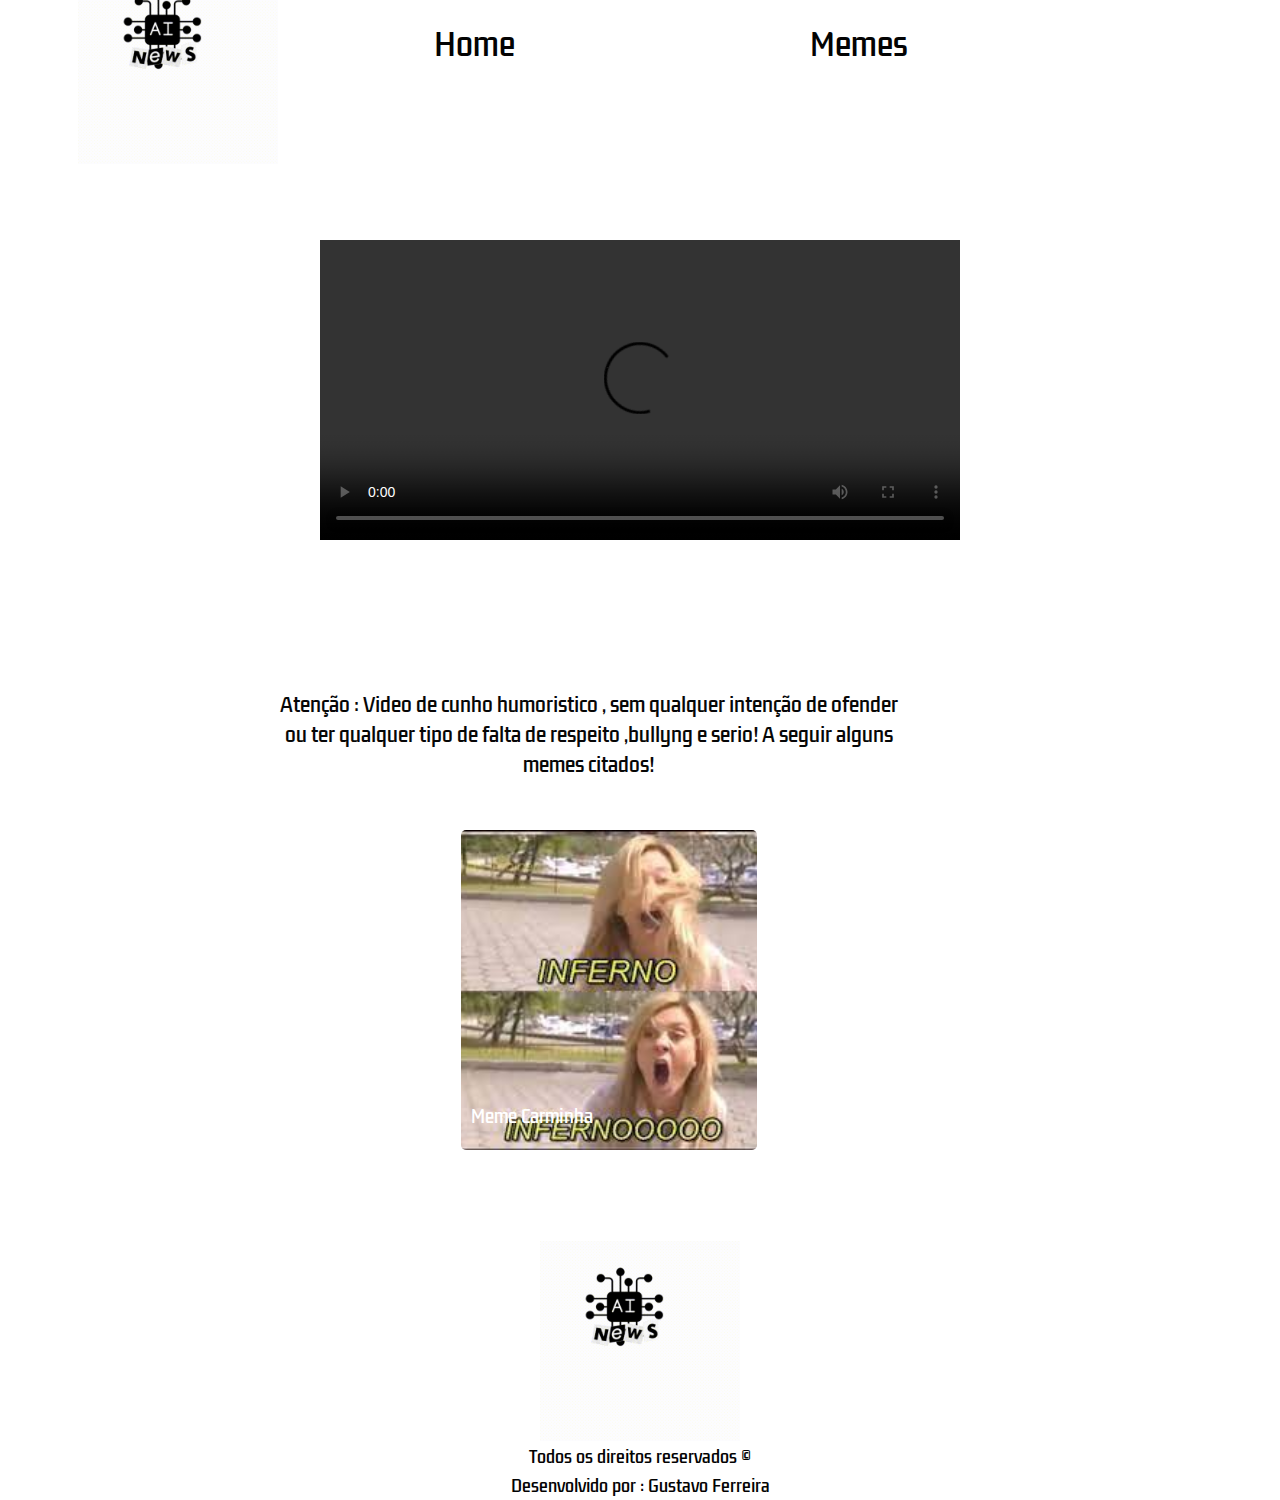
==== index.html @ fcb52124 "commit" ====
<!DOCTYPE html>
<html lang="pt-br">
    <head>
        <meta charset="UTF-8">
        <meta http-equiv="X-UAX-compatible" content="IE-edge">
        <meta name="viewport" content="width-device-width, initial-scale-1.0">
        <title>Ai Dentro News</title>
        <link rel="stylesheet" href="./styles.css" />
    </head>
    <body>
       <header>
        <img id="logo" src="./Design-sem-nome.gif" />
        <nav>
            <ul>
                <a href="./index.html">
                    <li>Home</li>
                </a>
            
                <a href="https://www.google.com/search?q=memes&tbm=isch&ved=2ahUKEwi_mbuL5MX-AhWiBLkGHQVqBHsQ2-cCegQIABAA&oq=memes&gs_lcp=[base64]&sclient=img&ei=ACxIZL-ZL6KJ5OUPhdSR2Ac&bih=625&biw=1366">
                    <li>Memes</li>
                </a>

                <a></a>
            </ul>
        </nav>      
       </header>

       <div id="banner">
       
            <video controls class="trailer">
               <source src="./The Batman - Trailer Oficial (Dublado).mp4" type="video/mp4">
               Seu navegador não possui suporte para o video  
            </video>
         
       </div>
       
        <div id="sinopse">
            <p class="description">
                Atenção : Video de cunho humoristico , sem qualquer intenção de ofender ou ter qualquer tipo de falta de respeito ,bullyng e serio!

                A seguir alguns memes citados!
            </p>
         </div>
       </div>

       <div class="actor-cards-conteiner">
          <div class="cards-content">
            <Div  class="card banner-1">Meme nazare</Div>
            <Div class="card banner-2">Meme Carminha</Div>
            <Div class="card banner-3">Meme ja entendi agora</Div>
          </div>

       </div>

       <footer>
           <img style="object-fit: contain;" id="logo" src="./Design-sem-nome.gif"/>
           <span>Todos os direitos reservados ©</span>
           <span>Desenvolvido por : Gustavo Ferreira</span>

           <nav class="footer-navigation">
            <ul class="footer-list">
                <a href="./index.html">
                    <li>Home</li>
                </a>
            
                <a href="https://www.google.com/search?q=memes&tbm=isch&ved=2ahUKEwi_mbuL5MX-AhWiBLkGHQVqBHsQ2-cCegQIABAA&oq=memes&gs_lcp=[base64]&sclient=img&ei=ACxIZL-ZL6KJ5OUPhdSR2Ac&bih=625&biw=1366">
                    <li>Memes</li>
                </a>

                <a></a>
            </ul>
        </nav>      
       </footer>
    </body>
</html>
---- styles.css ----
@import url('https://fonts.googleapis.com/css2?family=Kdam+Thmor+Pro&display=swap');

*{
    margin: 0;
    padding: 0;
    background-color: rgb(255, 255, 255);
    list-style: none;
    text-decoration: none;

}

header {
    height: 90px;
    display: flex;
    justify-content: space-around;
    align-items: center;
}

nav {
    width: 60%;
}

ul {
    display: flex;
    width: 100%;
    justify-content: space-between;   
}

li {
    list-style: none;
    color: rgb(3, 3, 3);
    cursor: pointer;
    font-size: 30px;
    transition: .5s;
    font-family: 'Kdam Thmor Pro', sans-serif;
}

li:hover {
    color: #d21617;

}

#logo {
    width: 200px;
    height: 200px;
    padding-top: 3%;
}

#banner {
    background-image:url('https://s2.glbimg.com/4SLbndHQ9KDGfcSguyZkSMUUv7k=/0x0:727x355/984x0/smart/filters:strip_icc()/s.glbimg.com/po/tt2/f/original/2013/02/25/memes_2.jpg');
    background-position: 50% 50%;
    background-size: cover;
    width: 100%;
    height: 600px;
    display: flex;
    justify-content: center;
    align-items: center;

}

#trailer-container {
    width: 100%;
    height: 400px;
    display: flex;
    justify-content: center;
    align-items: center;

}


.trailer {
    margin: auto;
    width: 50%;
    height: 50%;
    
    
}

#sinopse {
    width: 50%;
    display: flex;
    flex-direction: column;
    justify-content: space-between;
    text-align: center;
    padding-left: 1%;
}

.description {
    color: #070707;
    font-size: 19px;
    font-family: 'Kdam Thmor Pro', sans-serif;
    width: 100%;
    margin-left: 40%;
    
}

.button {
    width: 300px;
    height: 60px;
    background-color: #d21617;
    color: #fff;
    padding: 8px 10px;
    border-radius: 5px;
    cursor: pointer;
    transition: .8s;
    font-size: 18px;
    display: flex;
    justify-content: center;
    align-items: center;
    font-weight: bold;
    border: none;
    outline: none;
     
}

.button:hover {
    background-color: #fff;
    color: #000;
}

.actor-cards-conteiner {
    width: 100%;
    display: flex;
    justify-content: center;
    margin-top: 50px;
}

.cards-content {
    width: 90%;
    display: grid;
    grid-template-columns: repeat(3, 1fr);
    row-gap: 20px;
    column-gap: 40px;
}
.card{
    width: 80%;
    height: 300px;
    background-size: cover;
    background-position: 50% 50%;
    border-radius: 5px;
    cursor: pointer;
    transition: 1s;
    display: flex;
    flex-direction: column;
    justify-content: flex-end;
    padding:0 0 20px 10px;
    color: #fff;
    font-size: 17px;
    font-family: 'Kdam Thmor Pro', sans-serif;
}
.card:hover {
    transform: scale(1.02);
}

.banner-1 {
    background-image:url(https://i0.statig.com.br/bancodeimagens/6d/vq/xb/6dvqxbgk7oxn4e2s7bkulenlx.jpg);
}

.banner-2 {
    background-image: url([data-uri]);
}



.banner-3 {
    background-image: url(https://img.wattpad.com/de577c352767cc36fafe523f7fe3bba2c8bba70a/[base64]?s=fit&w=720&h=720);
}

footer {
    height: 300px;
    margin-top: 50px;
    display: flex;
    flex-direction: column;
    align-items: center;
    justify-content: space-around;
}

span {
    color: #020202;
    font-family: 'Kdam Thmor Pro', sans-serif;
}

.footer-navigation {
    display: none;
}

.footer-list {
    display: flex;
    flex-direction: column;
    align-items: center;
}

@media(max-width: 768px) {
    .footer-navigation{
        display: block;
    }

    nav {
        display: none;
    }

    #banner {
        background-position: 40%;
    }

    #trailler-conteiner {
        width: 100%;
        height: 300px;
        display: flex;
        flex-direction: column;
    }
    .content {
        width: 95%;
        display: flex;
       flex-direction: column;
       align-items: center;
        
    }

    .trailer {
        width: 100%;
       
    }

    #sipnose {
        width: 95%;
        display: flex;
        flex-direction: column;
        justify-content: space-between;
    }

    .description {
        width: 100%;
        
    }

    .button {
        width: 100%;
        margin-top: 30px;
    }

    .cards-content {
        grid-template-columns: 1fr;
        margin-top: 150px;
}
}
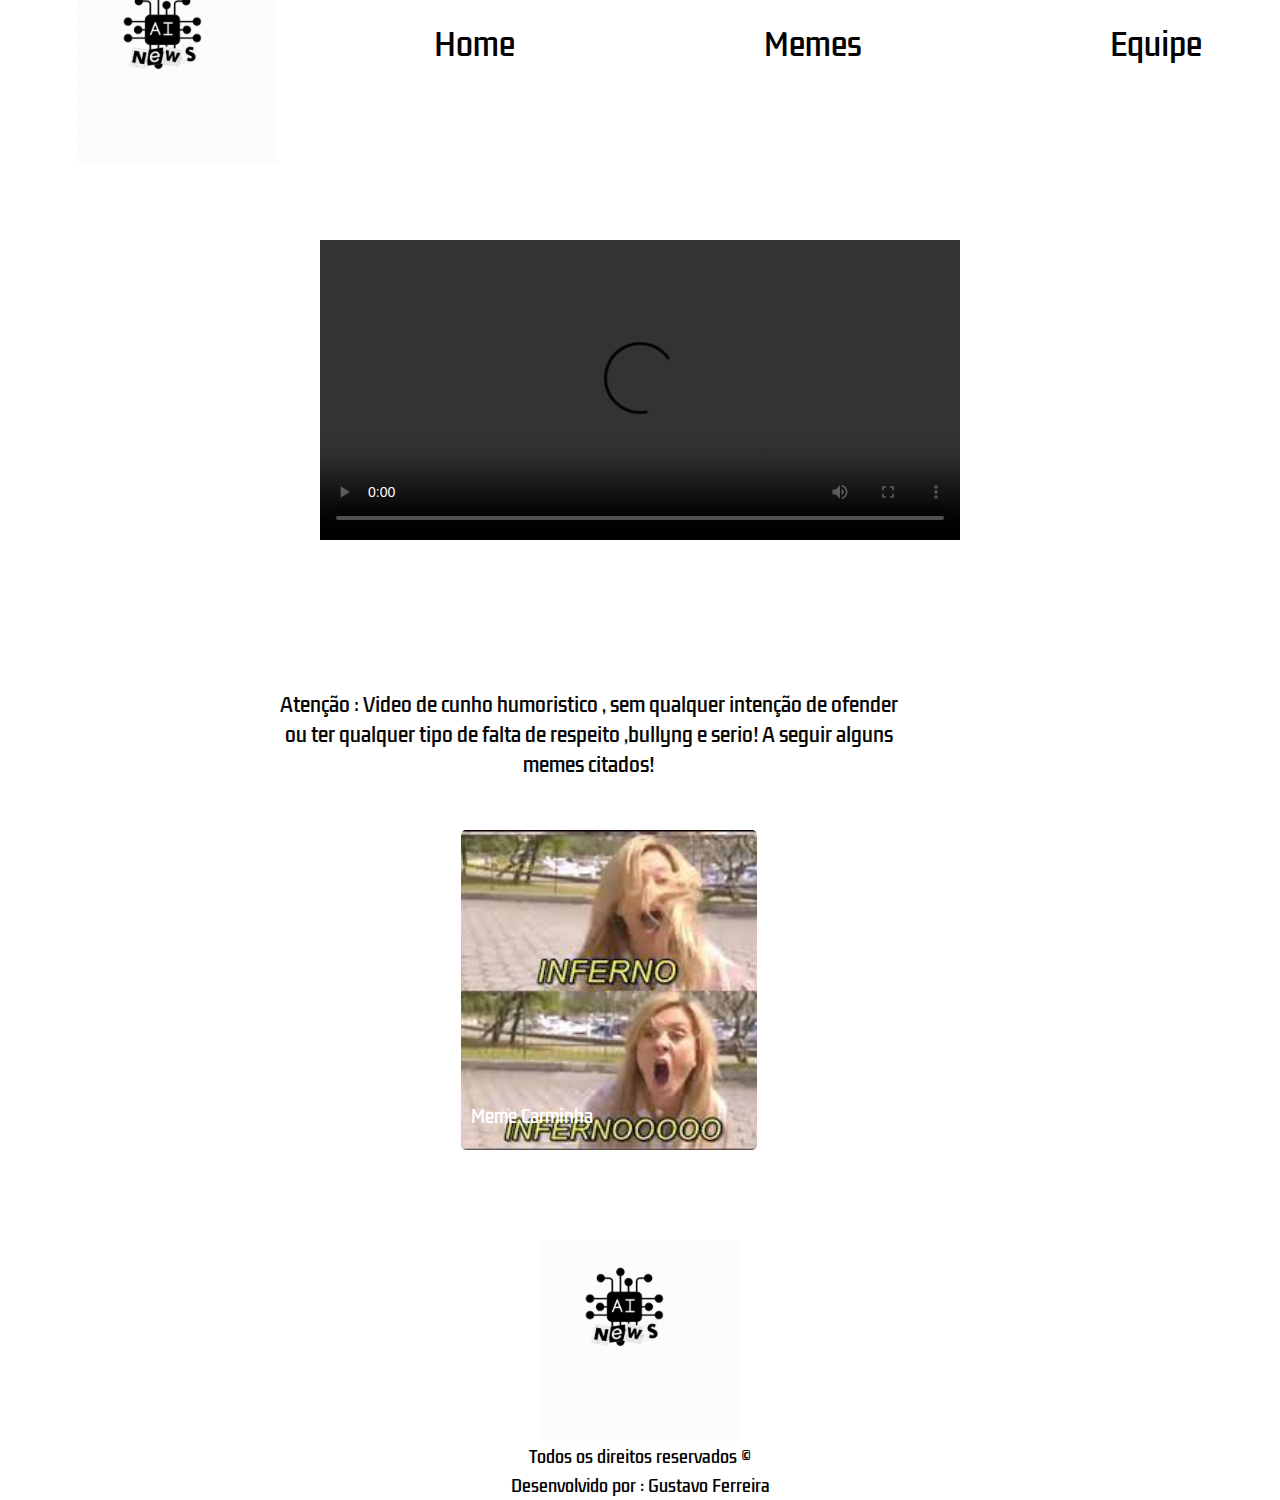
==== commit 777ffc02: "commit" ====
--- a/index.html
+++ b/index.html
@@ -20,7 +20,9 @@
                     <li>Memes</li>
                 </a>
 
-                <a></a>
+                <a href="./Equipe.html">
+                    <li>Equipe</li>
+                </a>
             </ul>
         </nav>      
        </header>
@@ -28,7 +30,7 @@
        <div id="banner">
        
             <video controls class="trailer">
-               <source src="./The Batman - Trailer Oficial (Dublado).mp4" type="video/mp4">
+               <source src="./video editado.mp4" type="video/mp4">
                Seu navegador não possui suporte para o video  
             </video>
          
@@ -67,7 +69,7 @@
                     <li>Memes</li>
                 </a>
 
-                <a></a>
+                <a href="./Equipe.html">Equipe</a>
             </ul>
         </nav>      
        </footer>
--- a/styles.css
+++ b/styles.css
@@ -94,29 +94,6 @@
     
 }
 
-.button {
-    width: 300px;
-    height: 60px;
-    background-color: #d21617;
-    color: #fff;
-    padding: 8px 10px;
-    border-radius: 5px;
-    cursor: pointer;
-    transition: .8s;
-    font-size: 18px;
-    display: flex;
-    justify-content: center;
-    align-items: center;
-    font-weight: bold;
-    border: none;
-    outline: none;
-     
-}
-
-.button:hover {
-    background-color: #fff;
-    color: #000;
-}
 
 .actor-cards-conteiner {
     width: 100%;
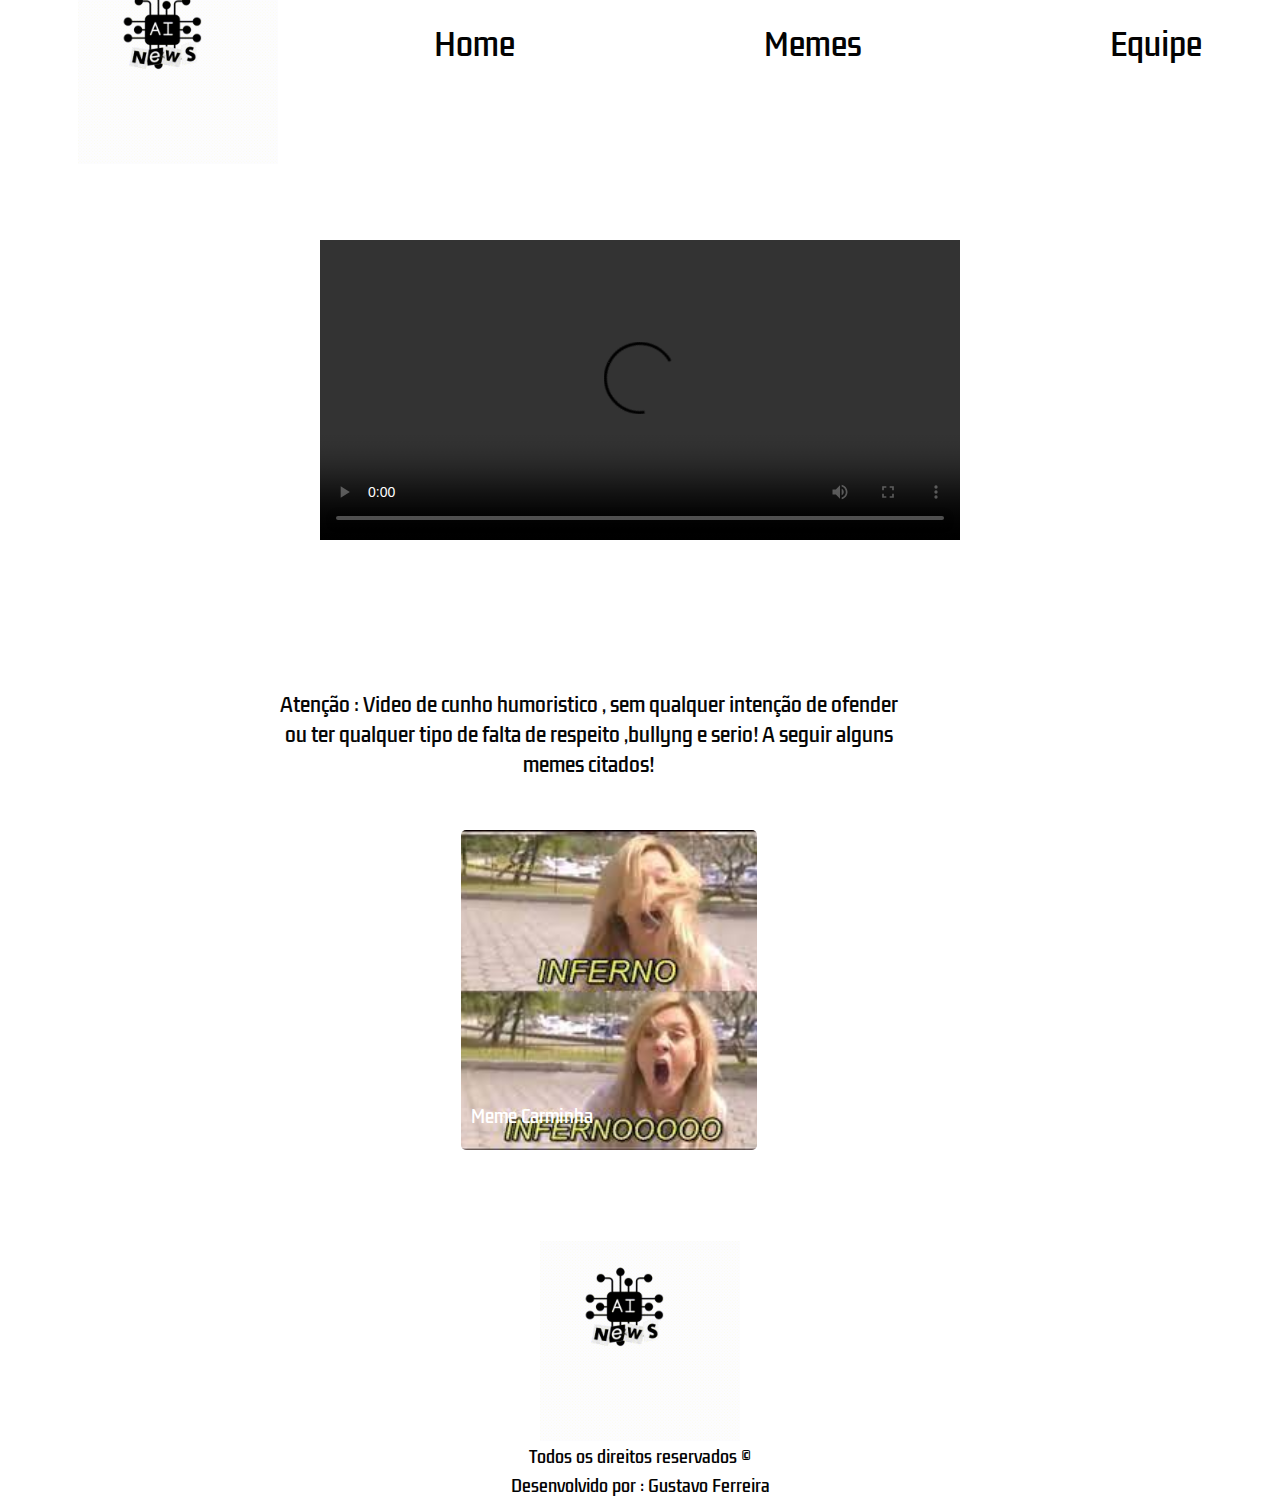
==== commit 36c16baf: "commit" ====
--- a/index.html
+++ b/index.html
@@ -34,7 +34,7 @@
                Seu navegador não possui suporte para o video  
             </video>
          
-       </div>
+       </div> 
        
         <div id="sinopse">
             <p class="description">
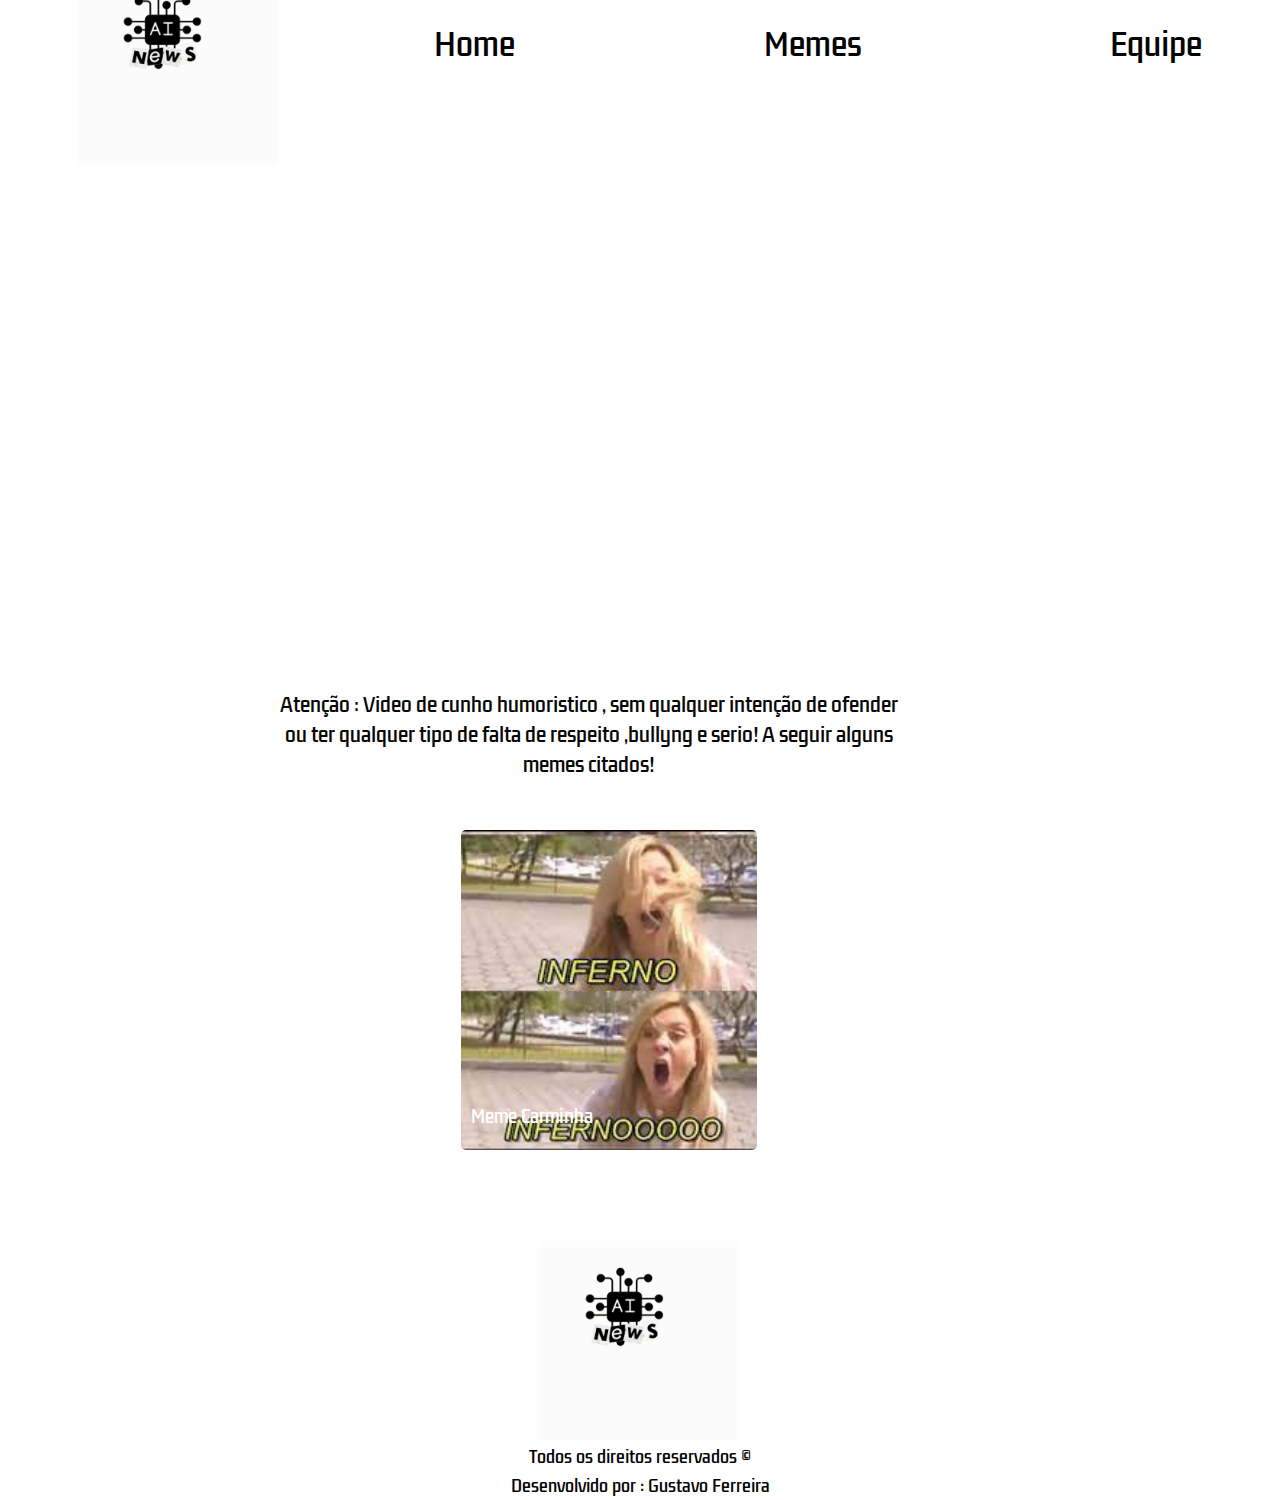
==== commit d00578b9: "commit" ====
--- a/index.html
+++ b/index.html
@@ -29,10 +29,12 @@
 
        <div id="banner">
        
-            <video controls class="trailer">
-               <source src="./video editado.mp4" type="video/mp4">
-               Seu navegador não possui suporte para o video  
-            </video>
+            <div class="trailer">
+                <iframe class="Video" width="560" height="315" src="https://www.youtube.com/embed/0LvoIc6fZfE" title="YouTube video player" frameborder="0" allow="accelerometer; autoplay; clipboard-write; encrypted-media; gyroscope; picture-in-picture; web-share" allowfullscreen></iframe>
+               
+
+            </div>
+            
          
        </div> 
        
--- a/styles.css
+++ b/styles.css
@@ -70,10 +70,16 @@
 
 .trailer {
     margin: auto;
-    width: 50%;
-    height: 50%;
+    width: 40%;
+    height: 40%;
     
     
+}
+
+.video {
+    margin: auto;
+    width: 100%;
+    height: 100%;
 }
 
 #sinopse {
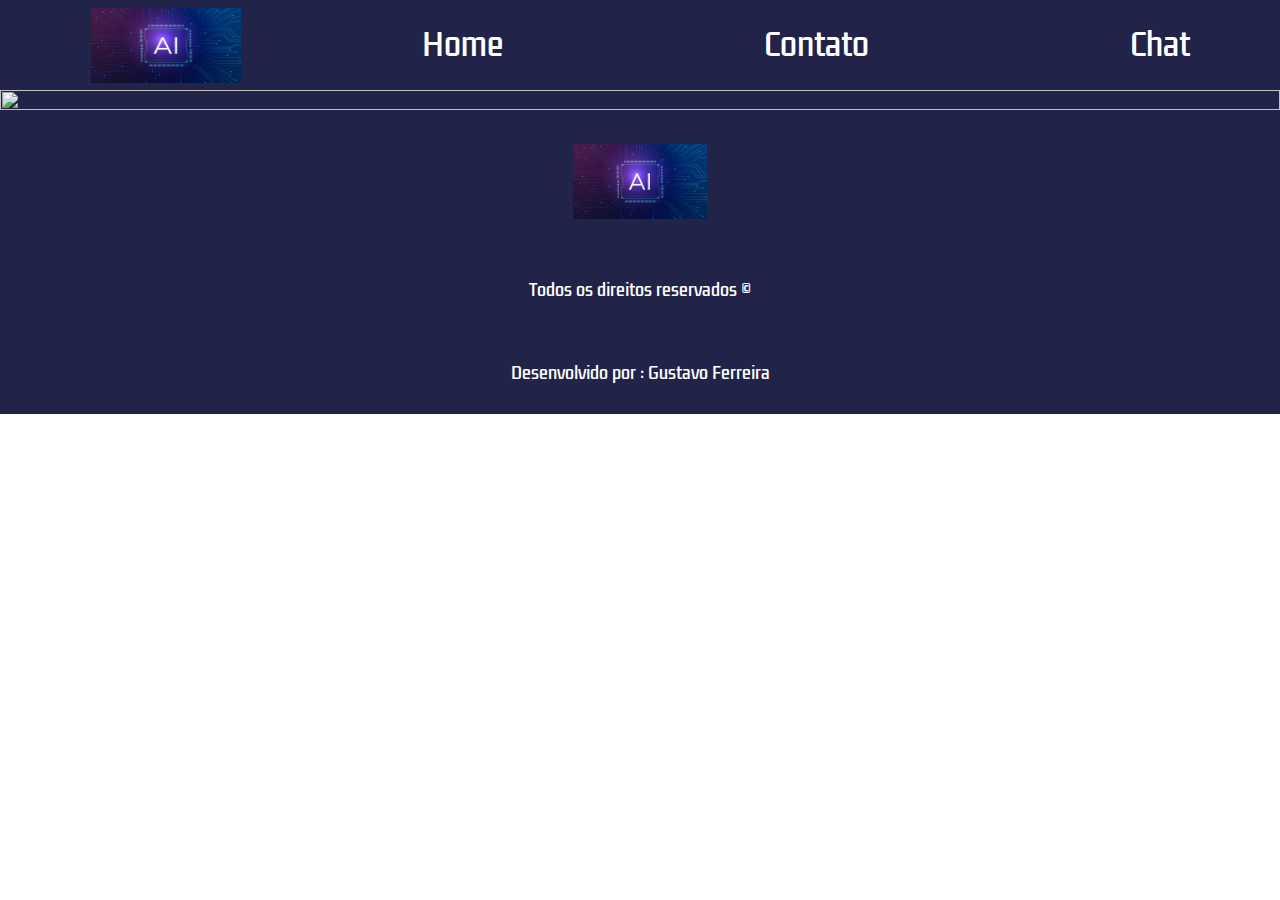
==== commit 489be430: "A" ====
--- a/index.html
+++ b/index.html
@@ -4,60 +4,42 @@
         <meta charset="UTF-8">
         <meta http-equiv="X-UAX-compatible" content="IE-edge">
         <meta name="viewport" content="width-device-width, initial-scale-1.0">
-        <title>Ai Dentro News</title>
+        <title>PROJETO-IA</PROJETO-IA></title>
         <link rel="stylesheet" href="./styles.css" />
     </head>
     <body>
        <header>
-        <img id="logo" src="./Design-sem-nome.gif" />
+        <img id="logo" src="./i743626.jpeg" />
         <nav>
             <ul>
                 <a href="./index.html">
                     <li>Home</li>
                 </a>
             
-                <a href="https://www.google.com/search?q=memes&tbm=isch&ved=2ahUKEwi_mbuL5MX-AhWiBLkGHQVqBHsQ2-cCegQIABAA&oq=memes&gs_lcp=[base64]&sclient=img&ei=ACxIZL-ZL6KJ5OUPhdSR2Ac&bih=625&biw=1366">
-                    <li>Memes</li>
+                <a href="./contato.html">
+                    <li>Contato</li>
                 </a>
 
-                <a href="./Equipe.html">
-                    <li>Equipe</li>
+                <a href="./chat.html">
+                    <li>Chat</li>
                 </a>
             </ul>
         </nav>      
        </header>
+       <img id="banner" src="./Sejam bem vindos.png " />
 
-       <div id="banner">
-       
-            <div class="trailer">
-                <iframe class="Video" width="560" height="315" src="https://www.youtube.com/embed/0LvoIc6fZfE" title="YouTube video player" frameborder="0" allow="accelerometer; autoplay; clipboard-write; encrypted-media; gyroscope; picture-in-picture; web-share" allowfullscreen></iframe>
-               
 
+            </div>
             </div>
             
          
        </div> 
+    
        
-        <div id="sinopse">
-            <p class="description">
-                Atenção : Video de cunho humoristico , sem qualquer intenção de ofender ou ter qualquer tipo de falta de respeito ,bullyng e serio!
-
-                A seguir alguns memes citados!
-            </p>
-         </div>
-       </div>
-
-       <div class="actor-cards-conteiner">
-          <div class="cards-content">
-            <Div  class="card banner-1">Meme nazare</Div>
-            <Div class="card banner-2">Meme Carminha</Div>
-            <Div class="card banner-3">Meme ja entendi agora</Div>
-          </div>
-
-       </div>
+       
 
        <footer>
-           <img style="object-fit: contain;" id="logo" src="./Design-sem-nome.gif"/>
+           <img style="object-fit: contain;" id="logo" src="./i743626.jpeg"/>
            <span>Todos os direitos reservados ©</span>
            <span>Desenvolvido por : Gustavo Ferreira</span>
 
@@ -67,6 +49,13 @@
                     <li>Home</li>
                 </a>
             
+            
+                <a href="https://www.google.com/search?q=memes&tbm=isch&ved=2ahUKEwi_mbuL5MX-AhWiBLkGHQVqBHsQ2-cCegQIABAA&oq=memes&gs_lcp=[base64]&sclient=img&ei=ACxIZL-ZL6KJ5OUPhdSR2Ac&bih=625&biw=1366">
+                    <li>Memes</li>
+                </a>
+
+                <a href="./Equipe.html">Equipe</a>
+        
                 <a href="https://www.google.com/search?q=memes&tbm=isch&ved=2ahUKEwi_mbuL5MX-AhWiBLkGHQVqBHsQ2-cCegQIABAA&oq=memes&gs_lcp=[base64]&sclient=img&ei=ACxIZL-ZL6KJ5OUPhdSR2Ac&bih=625&biw=1366">
                     <li>Memes</li>
                 </a>
--- a/styles.css
+++ b/styles.css
@@ -3,13 +3,14 @@
 *{
     margin: 0;
     padding: 0;
-    background-color: rgb(255, 255, 255);
+    background-color:#212448(255, 255, 255);
     list-style: none;
     text-decoration: none;
 
 }
 
 header {
+    background-color: #212448;
     height: 90px;
     display: flex;
     justify-content: space-around;
@@ -17,10 +18,12 @@
 }
 
 nav {
+    background-color: #212448;
     width: 60%;
 }
 
 ul {
+    background-color: #212448;
     display: flex;
     width: 100%;
     justify-content: space-between;   
@@ -28,7 +31,7 @@
 
 li {
     list-style: none;
-    color: rgb(3, 3, 3);
+    color: rgb(255, 255, 255);
     cursor: pointer;
     font-size: 30px;
     transition: .5s;
@@ -41,26 +44,17 @@
 }
 
 #logo {
-    width: 200px;
-    height: 200px;
-    padding-top: 3%;
+    width: 150px;
+    height: 75px;
+    padding-top: ;
 }
 
 #banner {
-    background-image:url('https://s2.glbimg.com/4SLbndHQ9KDGfcSguyZkSMUUv7k=/0x0:727x355/984x0/smart/filters:strip_icc()/s.glbimg.com/po/tt2/f/original/2013/02/25/memes_2.jpg');
+    background-color: #212448;
     background-position: 50% 50%;
     background-size: cover;
     width: 100%;
-    height: 600px;
-    display: flex;
-    justify-content: center;
-    align-items: center;
-
-}
-
-#trailer-container {
-    width: 100%;
-    height: 400px;
+    height: 100%;
     display: flex;
     justify-content: center;
     align-items: center;
@@ -68,90 +62,10 @@
 }
 
 
-.trailer {
-    margin: auto;
-    width: 40%;
-    height: 40%;
-    
-    
-}
-
-.video {
-    margin: auto;
-    width: 100%;
-    height: 100%;
-}
-
-#sinopse {
-    width: 50%;
-    display: flex;
-    flex-direction: column;
-    justify-content: space-between;
-    text-align: center;
-    padding-left: 1%;
-}
-
-.description {
-    color: #070707;
-    font-size: 19px;
-    font-family: 'Kdam Thmor Pro', sans-serif;
-    width: 100%;
-    margin-left: 40%;
-    
-}
-
-
-.actor-cards-conteiner {
-    width: 100%;
-    display: flex;
-    justify-content: center;
-    margin-top: 50px;
-}
-
-.cards-content {
-    width: 90%;
-    display: grid;
-    grid-template-columns: repeat(3, 1fr);
-    row-gap: 20px;
-    column-gap: 40px;
-}
-.card{
-    width: 80%;
+footer {
+    background-color: #212448;
     height: 300px;
-    background-size: cover;
-    background-position: 50% 50%;
-    border-radius: 5px;
-    cursor: pointer;
-    transition: 1s;
-    display: flex;
-    flex-direction: column;
-    justify-content: flex-end;
-    padding:0 0 20px 10px;
-    color: #fff;
-    font-size: 17px;
-    font-family: 'Kdam Thmor Pro', sans-serif;
-}
-.card:hover {
-    transform: scale(1.02);
-}
-
-.banner-1 {
-    background-image:url(https://i0.statig.com.br/bancodeimagens/6d/vq/xb/6dvqxbgk7oxn4e2s7bkulenlx.jpg);
-}
-
-.banner-2 {
-    background-image: url([data-uri]);
-}
-
-
-
-.banner-3 {
-    background-image: url(https://img.wattpad.com/de577c352767cc36fafe523f7fe3bba2c8bba70a/[base64]?s=fit&w=720&h=720);
-}
-
-footer {
-    height: 300px;
-    margin-top: 50px;
+    margin-top:  ;
     display: flex;
     flex-direction: column;
     align-items: center;
@@ -159,7 +73,7 @@
 }
 
 span {
-    color: #020202;
+    color: #ffffff;
     font-family: 'Kdam Thmor Pro', sans-serif;
 }
 
